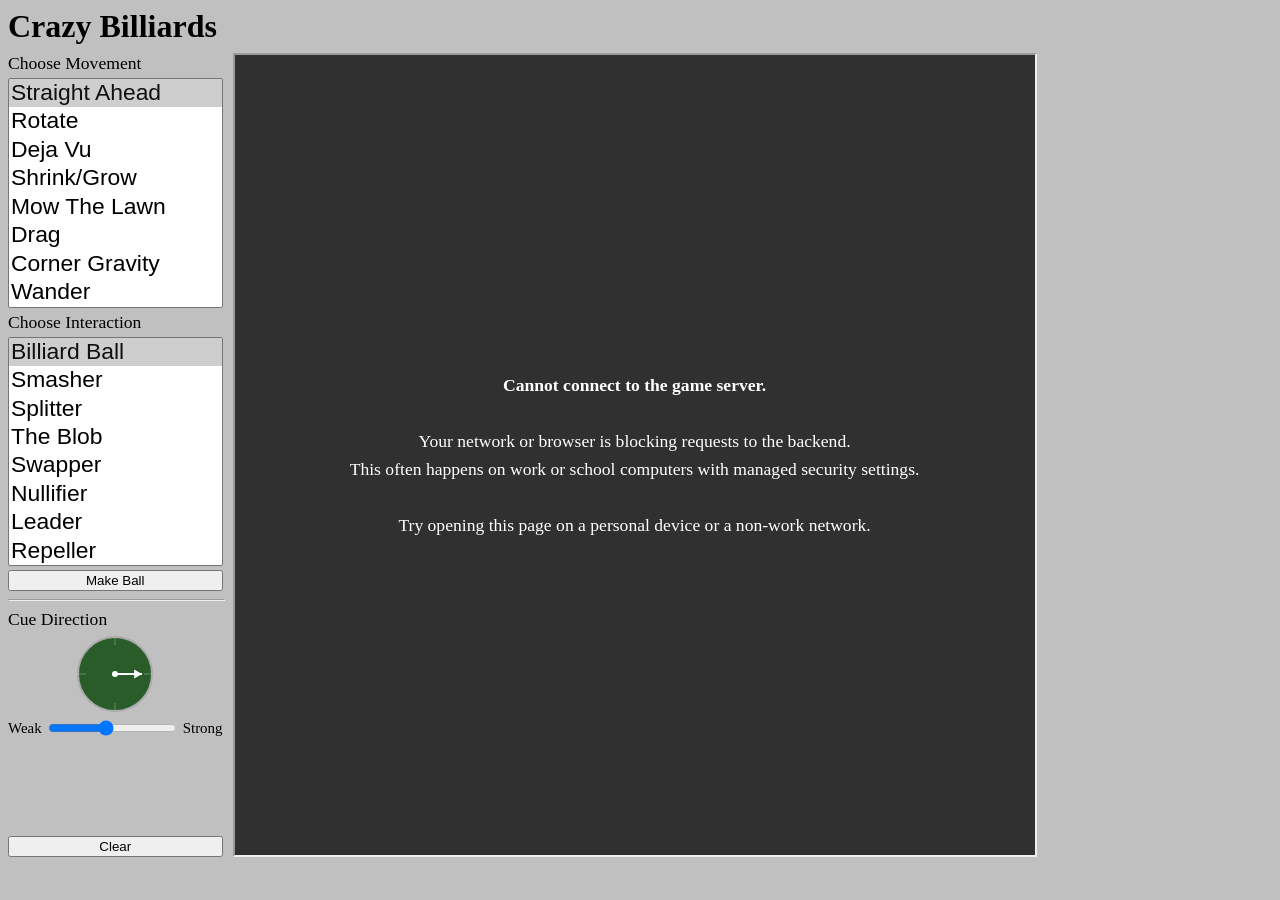
==== billiards/index.html @ a1a1d161 "cue stick" ====
<!DOCTYPE html>
<html lang="en">
<head>
    <meta charset="UTF-8">
    <title>Crazy Billiards</title>
    <script src="js/jquery-3.3.1.min.js"></script>
    <script src="js/ballworld.js"></script>
    <style>
        body {
            background-color: #c0c0c0;
            margin: 8px;
        }
        h1 {
            margin: 0 0 8px 0;
        }
        #layout {
            display: flex;
            align-items: flex-start;
            gap: 10px;
        }
        #controls {
            display: flex;
            flex-direction: column;
            gap: 4px;
            flex-shrink: 0;
            font-size: 1.1em;
        }
        #controls select {
            display: block;
            font-size: 1.3em;
        }
        #controls button {
            display: block;
            width: 100%;
        }
        #btn-clear {
            margin-top: auto;
        }
        #canvas-wrapper {
            position: relative;
            flex-shrink: 0;
            border: 2px inset;
            line-height: 0;
        }
        canvas {
            display: block;
        }
        #cue-overlay {
            position: absolute;
            top: 0;
            left: 0;
            cursor: none;
        }
        #cue-dial {
            display: block;
            cursor: crosshair;
            align-self: center;
        }
        #strength-row {
            display: flex;
            align-items: center;
            gap: 4px;
            font-size: 0.85em;
        }
        #strength-row input[type=range] {
            flex: 1;
            min-width: 0;
        }
        #error-msg {
            display: none;
            position: absolute;
            top: 0; left: 0; right: 0; bottom: 0;
            background: rgba(0, 0, 0, 0.75);
            color: #fff;
            align-items: center;
            justify-content: center;
            text-align: center;
            padding: 40px;
            font-size: 1.1em;
            line-height: 1.6;
        }
    </style>
</head>
<body>
    <h1>Crazy Billiards</h1>
    <div id="layout">
        <div id="controls">
            <div>Choose Movement</div>
            <select id="slt-updatestrategy" multiple="multiple" size="8">
                <option value="straight" selected>Straight Ahead</option>
                <option value="rotate">Rotate</option>
                <option value="dejavu">Deja Vu</option>
                <option value="shrinkgrow">Shrink/Grow</option>
                <option value="mowthelawn">Mow The Lawn</option>
                <option value="drag">Drag</option>
                <option value="cornergravity">Corner Gravity</option>
                <option value="wander">Wander</option>
            </select>
            <div>Choose Interaction</div>
            <select id="slt-interactstrategy" multiple="multiple" size="8">
                <option value="billiard" selected>Billiard Ball</option>
                <option value="smasher">Smasher</option>
                <option value="splitter">Splitter</option>
                <option value="blob">The Blob</option>
                <option value="swapper">Swapper</option>
                <option value="nullifier">Nullifier</option>
                <option value="leader">Leader</option>
                <option value="repel">Repeller</option>
            </select>
            <button id="btn-load-norm">Make Ball</button>
            <hr style="width:100%;margin:4px 0">
            <div>Cue Direction</div>
            <canvas id="cue-dial" width="80" height="80"></canvas>
            <div id="strength-row">
                <span>Weak</span>
                <input type="range" id="cue-strength" min="1" max="10" value="5">
                <span>Strong</span>
            </div>
            <button id="btn-clear">Clear</button>
        </div>
        <div id="canvas-wrapper">
            <canvas id="main-canvas" width="800" height="800"></canvas>
            <canvas id="cue-overlay" width="800" height="800"></canvas>
            <div id="error-msg">
                <div>
                    <strong>Cannot connect to the game server.</strong><br><br>
                    Your network or browser is blocking requests to the backend.<br>
                    This often happens on work or school computers with managed security settings.<br><br>
                    Try opening this page on a personal device or a non-work network.
                </div>
            </div>
        </div>
    </div>
</body>
</html>
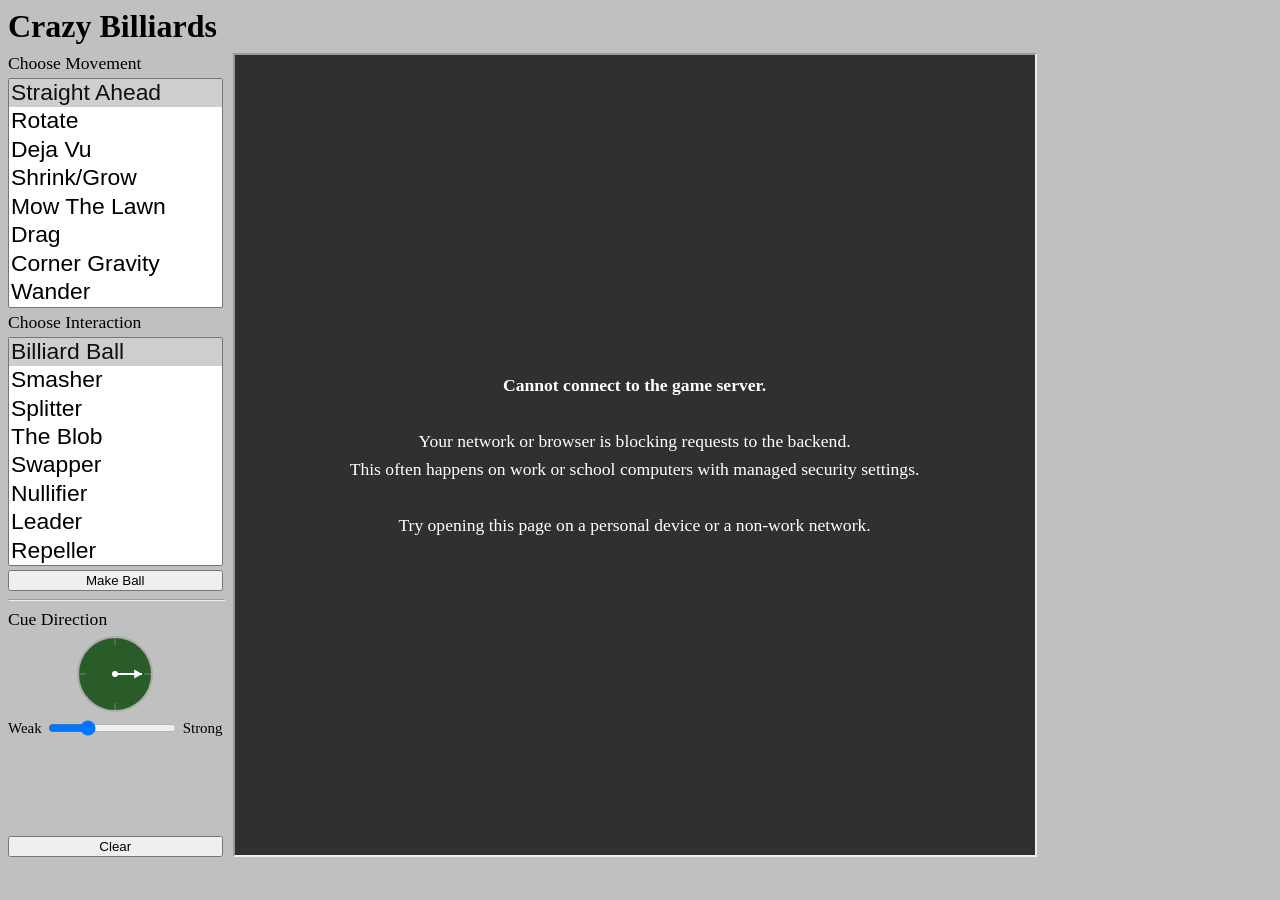
==== commit 2a7fa9f7: "mow the lawn fix" ====
--- a/billiards/index.html
+++ b/billiards/index.html
@@ -113,7 +113,7 @@
             <canvas id="cue-dial" width="80" height="80"></canvas>
             <div id="strength-row">
                 <span>Weak</span>
-                <input type="range" id="cue-strength" min="1" max="10" value="5">
+                <input type="range" id="cue-strength" min="1" max="15" value="5">
                 <span>Strong</span>
             </div>
             <button id="btn-clear">Clear</button>
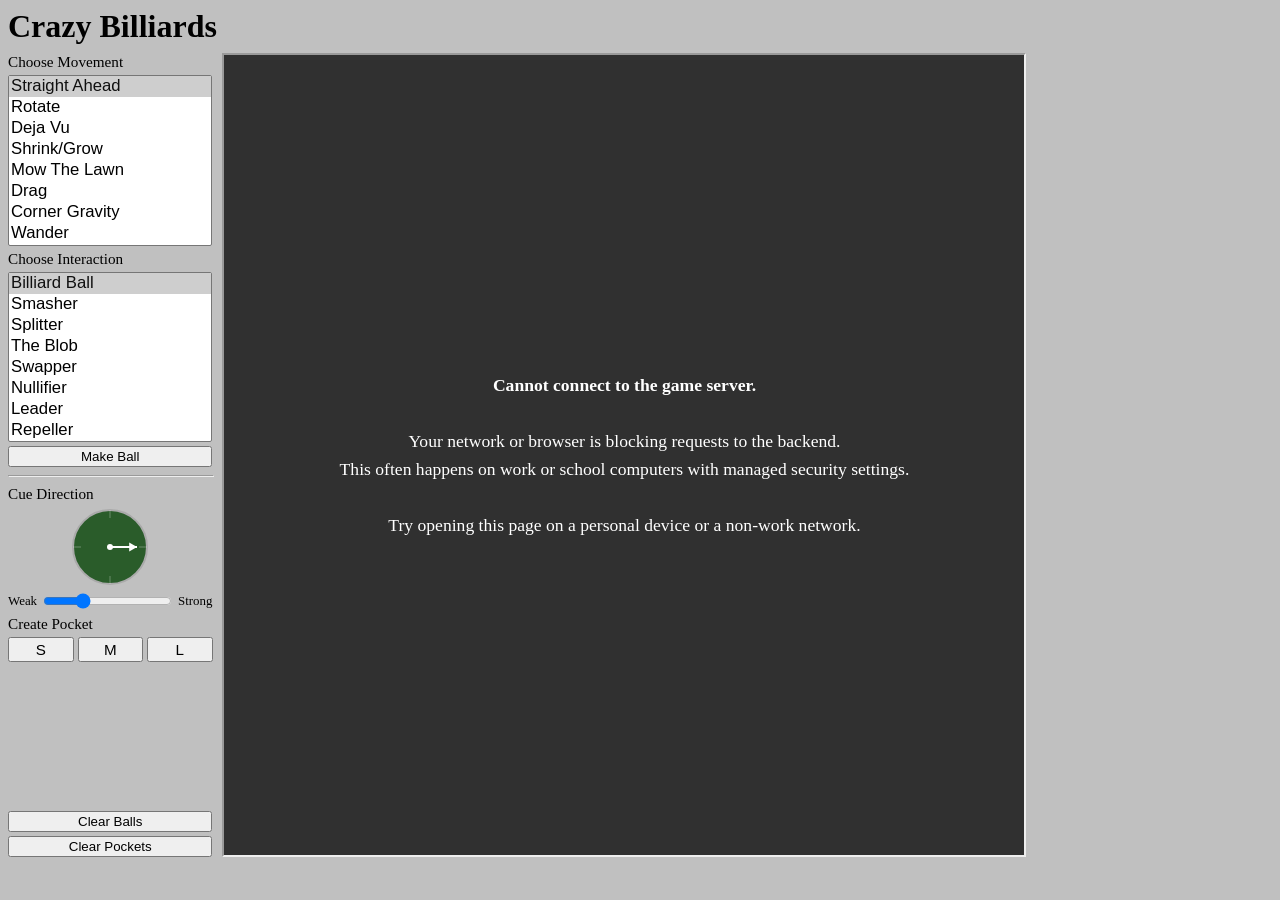
==== commit aa9315de: "pockets" ====
--- a/billiards/index.html
+++ b/billiards/index.html
@@ -23,18 +23,31 @@
             flex-direction: column;
             gap: 4px;
             flex-shrink: 0;
-            font-size: 1.1em;
+            font-size: 0.95em;
         }
         #controls select {
             display: block;
-            font-size: 1.3em;
+            font-size: 1.1em;
         }
         #controls button {
             display: block;
             width: 100%;
         }
-        #btn-clear {
+        #btn-clear-balls {
             margin-top: auto;
+        }
+        #pocket-size-row {
+            display: flex;
+            gap: 4px;
+        }
+        .pocket-btn {
+            flex: 1;
+            padding: 2px 0;
+            font-size: 1em;
+        }
+        .pocket-btn.active {
+            background-color: #4a4;
+            color: white;
         }
         #canvas-wrapper {
             position: relative;
@@ -116,7 +129,14 @@
                 <input type="range" id="cue-strength" min="1" max="15" value="5">
                 <span>Strong</span>
             </div>
-            <button id="btn-clear">Clear</button>
+            <div>Create Pocket</div>
+            <div id="pocket-size-row">
+                <button class="pocket-btn" id="btn-pocket-s" data-radius="20">S</button>
+                <button class="pocket-btn" id="btn-pocket-m" data-radius="35">M</button>
+                <button class="pocket-btn" id="btn-pocket-l" data-radius="50">L</button>
+            </div>
+            <button id="btn-clear-balls">Clear Balls</button>
+            <button id="btn-clear-pockets">Clear Pockets</button>
         </div>
         <div id="canvas-wrapper">
             <canvas id="main-canvas" width="800" height="800"></canvas>
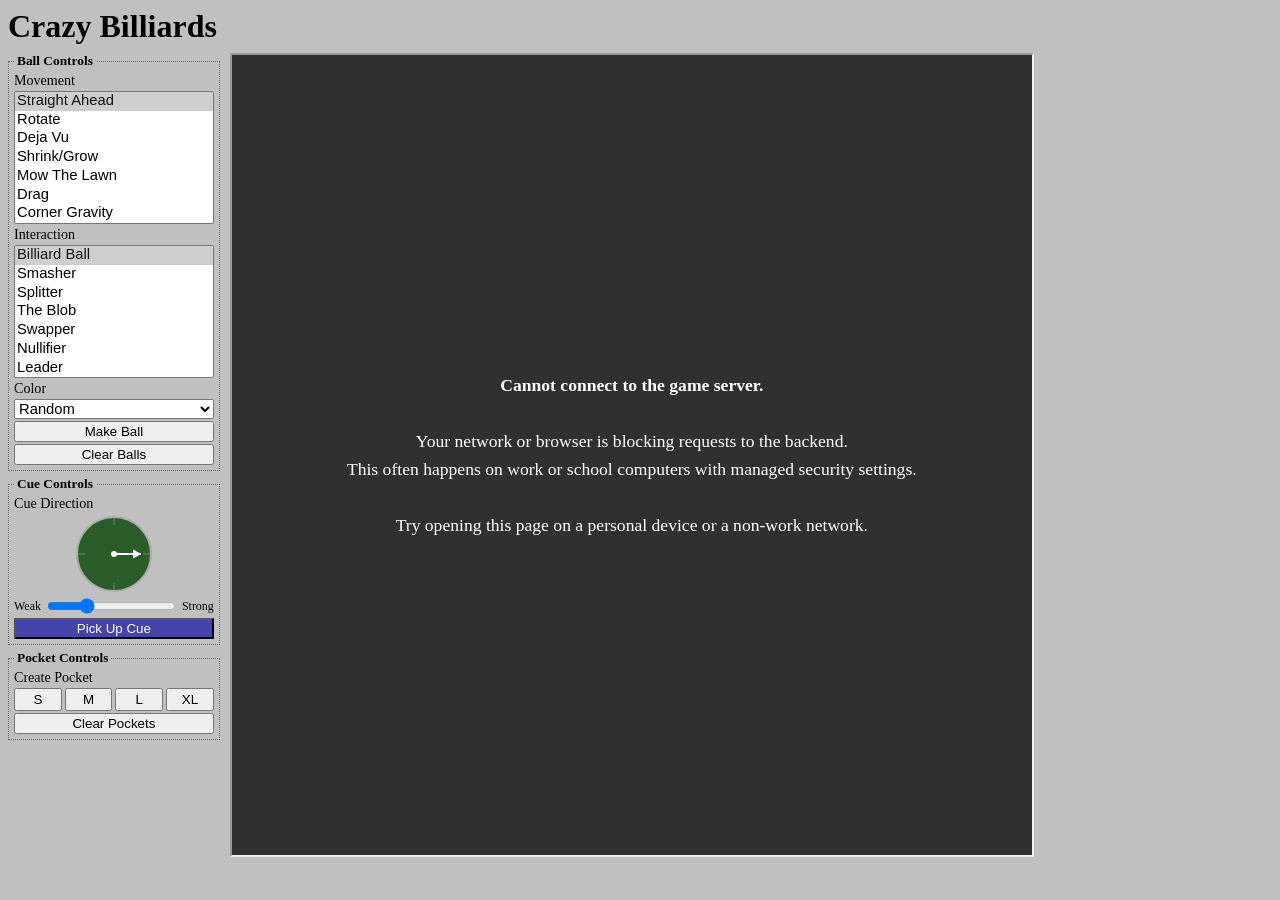
==== commit 93085340: "new billiards layout" ====
--- a/billiards/index.html
+++ b/billiards/index.html
@@ -21,33 +21,32 @@
         #controls {
             display: flex;
             flex-direction: column;
-            gap: 4px;
+            gap: 5px;
             flex-shrink: 0;
-            font-size: 0.95em;
+            font-size: 0.88em;
+            overflow-y: auto;
         }
         #controls select {
             display: block;
-            font-size: 1.1em;
+            font-size: 1.05em;
+            width: 100%;
         }
         #controls button {
             display: block;
             width: 100%;
         }
-        #btn-clear-balls {
-            margin-top: auto;
+        fieldset {
+            border: 1px dotted #666;
+            padding: 3px 5px 5px 5px;
+            margin: 0;
+            display: flex;
+            flex-direction: column;
+            gap: 2px;
         }
-        #pocket-size-row {
-            display: flex;
-            gap: 4px;
-        }
-        .pocket-btn {
-            flex: 1;
-            padding: 2px 0;
-            font-size: 1em;
-        }
-        .pocket-btn.active {
-            background-color: #4a4;
-            color: white;
+        legend {
+            font-size: 0.95em;
+            font-weight: bold;
+            padding: 0 3px;
         }
         #canvas-wrapper {
             position: relative;
@@ -79,6 +78,23 @@
             flex: 1;
             min-width: 0;
         }
+        #pocket-size-row {
+            display: flex;
+            gap: 3px;
+        }
+        .pocket-btn {
+            flex: 1;
+            padding: 2px 0;
+            font-size: 0.95em;
+        }
+        .pocket-btn.active {
+            background-color: #4a4;
+            color: white;
+        }
+        #btn-pick-up-cue.active {
+            background-color: #44a;
+            color: white;
+        }
         #error-msg {
             display: none;
             position: absolute;
@@ -98,45 +114,67 @@
     <h1>Crazy Billiards</h1>
     <div id="layout">
         <div id="controls">
-            <div>Choose Movement</div>
-            <select id="slt-updatestrategy" multiple="multiple" size="8">
-                <option value="straight" selected>Straight Ahead</option>
-                <option value="rotate">Rotate</option>
-                <option value="dejavu">Deja Vu</option>
-                <option value="shrinkgrow">Shrink/Grow</option>
-                <option value="mowthelawn">Mow The Lawn</option>
-                <option value="drag">Drag</option>
-                <option value="cornergravity">Corner Gravity</option>
-                <option value="wander">Wander</option>
-            </select>
-            <div>Choose Interaction</div>
-            <select id="slt-interactstrategy" multiple="multiple" size="8">
-                <option value="billiard" selected>Billiard Ball</option>
-                <option value="smasher">Smasher</option>
-                <option value="splitter">Splitter</option>
-                <option value="blob">The Blob</option>
-                <option value="swapper">Swapper</option>
-                <option value="nullifier">Nullifier</option>
-                <option value="leader">Leader</option>
-                <option value="repel">Repeller</option>
-            </select>
-            <button id="btn-load-norm">Make Ball</button>
-            <hr style="width:100%;margin:4px 0">
-            <div>Cue Direction</div>
-            <canvas id="cue-dial" width="80" height="80"></canvas>
-            <div id="strength-row">
-                <span>Weak</span>
-                <input type="range" id="cue-strength" min="1" max="15" value="5">
-                <span>Strong</span>
-            </div>
-            <div>Create Pocket</div>
-            <div id="pocket-size-row">
-                <button class="pocket-btn" id="btn-pocket-s" data-radius="20">S</button>
-                <button class="pocket-btn" id="btn-pocket-m" data-radius="35">M</button>
-                <button class="pocket-btn" id="btn-pocket-l" data-radius="50">L</button>
-            </div>
-            <button id="btn-clear-balls">Clear Balls</button>
-            <button id="btn-clear-pockets">Clear Pockets</button>
+            <fieldset>
+                <legend>Ball Controls</legend>
+                <div>Movement</div>
+                <select id="slt-updatestrategy" multiple="multiple" size="7">
+                    <option value="straight" selected>Straight Ahead</option>
+                    <option value="rotate">Rotate</option>
+                    <option value="dejavu">Deja Vu</option>
+                    <option value="shrinkgrow">Shrink/Grow</option>
+                    <option value="mowthelawn">Mow The Lawn</option>
+                    <option value="drag">Drag</option>
+                    <option value="cornergravity">Corner Gravity</option>
+                    <option value="wander">Wander</option>
+                </select>
+                <div>Interaction</div>
+                <select id="slt-interactstrategy" multiple="multiple" size="7">
+                    <option value="billiard" selected>Billiard Ball</option>
+                    <option value="smasher">Smasher</option>
+                    <option value="splitter">Splitter</option>
+                    <option value="blob">The Blob</option>
+                    <option value="swapper">Swapper</option>
+                    <option value="nullifier">Nullifier</option>
+                    <option value="leader">Leader</option>
+                    <option value="repel">Repeller</option>
+                </select>
+                <div>Color</div>
+                <select id="slt-color">
+                    <option value="random" selected>Random</option>
+                    <option value="white">White</option>
+                    <option value="red">Red</option>
+                    <option value="orange">Orange</option>
+                    <option value="yellow">Yellow</option>
+                    <option value="green">Green</option>
+                    <option value="blue">Blue</option>
+                    <option value="purple">Purple</option>
+                    <option value="black">Black</option>
+                </select>
+                <button id="btn-load-norm">Make Ball</button>
+                <button id="btn-clear-balls">Clear Balls</button>
+            </fieldset>
+            <fieldset>
+                <legend>Cue Controls</legend>
+                <div>Cue Direction</div>
+                <canvas id="cue-dial" width="80" height="80"></canvas>
+                <div id="strength-row">
+                    <span>Weak</span>
+                    <input type="range" id="cue-strength" min="1" max="15" value="5">
+                    <span>Strong</span>
+                </div>
+                <button id="btn-pick-up-cue" class="active">Pick Up Cue</button>
+            </fieldset>
+            <fieldset>
+                <legend>Pocket Controls</legend>
+                <div>Create Pocket</div>
+                <div id="pocket-size-row">
+                    <button class="pocket-btn" id="btn-pocket-s"  data-radius="20">S</button>
+                    <button class="pocket-btn" id="btn-pocket-m"  data-radius="35">M</button>
+                    <button class="pocket-btn" id="btn-pocket-l"  data-radius="50">L</button>
+                    <button class="pocket-btn" id="btn-pocket-xl" data-radius="100">XL</button>
+                </div>
+                <button id="btn-clear-pockets">Clear Pockets</button>
+            </fieldset>
         </div>
         <div id="canvas-wrapper">
             <canvas id="main-canvas" width="800" height="800"></canvas>
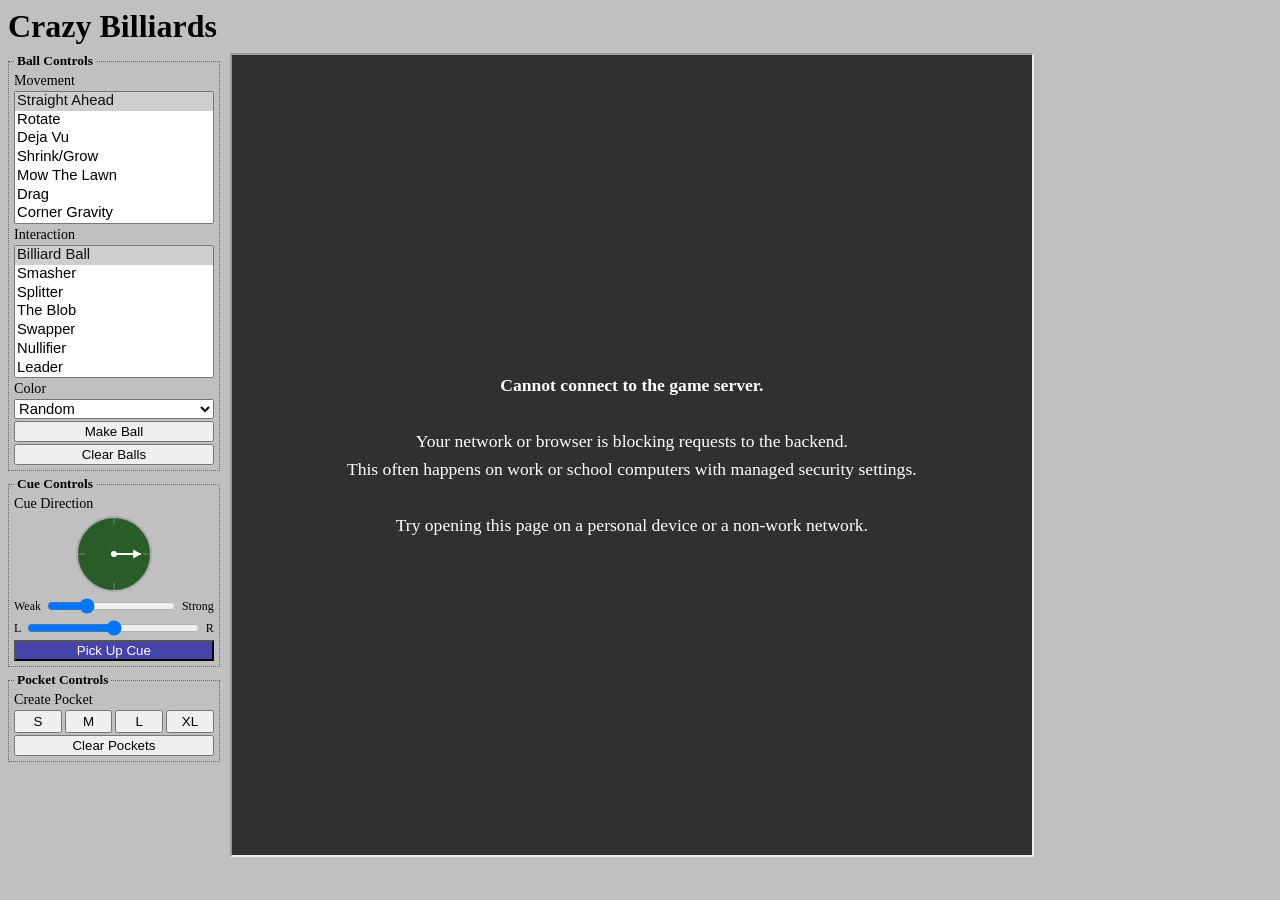
==== commit 9f59ce3c: "new physics" ====
--- a/billiards/index.html
+++ b/billiards/index.html
@@ -162,6 +162,11 @@
                     <input type="range" id="cue-strength" min="1" max="15" value="5">
                     <span>Strong</span>
                 </div>
+                <div id="strength-row">
+                    <span>L</span>
+                    <input type="range" id="cue-spin" min="-10" max="10" value="0" step="1">
+                    <span>R</span>
+                </div>
                 <button id="btn-pick-up-cue" class="active">Pick Up Cue</button>
             </fieldset>
             <fieldset>
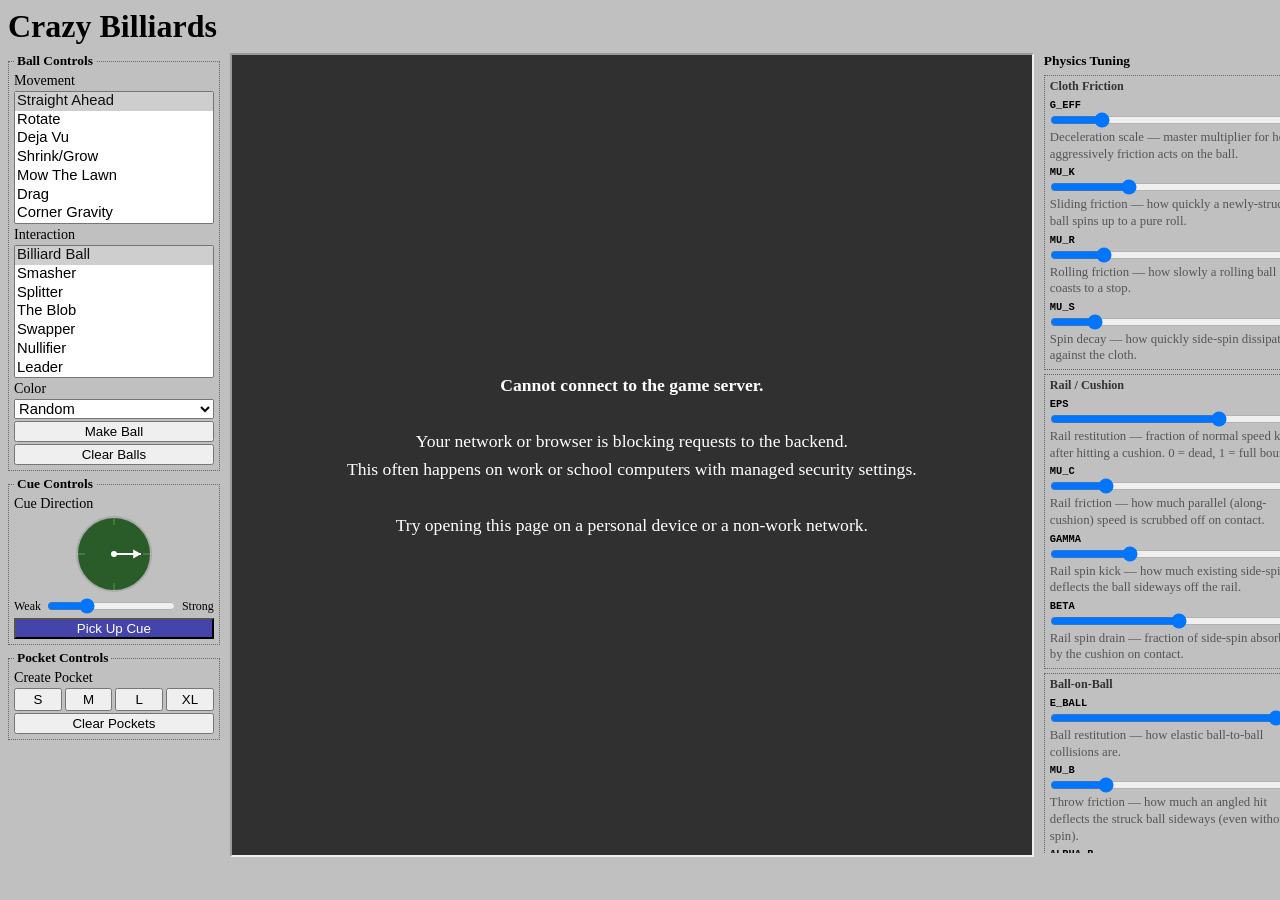
==== commit bdd56b6b: "physics panel" ====
--- a/billiards/index.html
+++ b/billiards/index.html
@@ -94,6 +94,59 @@
         #btn-pick-up-cue.active {
             background-color: #44a;
             color: white;
+        }
+        #physics-panel {
+            flex-shrink: 0;
+            width: 270px;
+            max-height: 800px;
+            overflow-y: auto;
+            display: flex;
+            flex-direction: column;
+            gap: 4px;
+            font-size: 0.8em;
+        }
+        #physics-panel h3 {
+            margin: 0 0 2px 0;
+            font-size: 1.05em;
+        }
+        .phys-group {
+            border: 1px dotted #666;
+            padding: 3px 5px 5px 5px;
+            display: flex;
+            flex-direction: column;
+            gap: 4px;
+        }
+        .phys-group-title {
+            font-weight: bold;
+            font-size: 0.95em;
+            color: #333;
+            margin-bottom: 1px;
+        }
+        .phys-row {
+            display: flex;
+            flex-direction: column;
+            gap: 1px;
+        }
+        .phys-header {
+            display: flex;
+            justify-content: space-between;
+            align-items: baseline;
+        }
+        .phys-name {
+            font-weight: bold;
+            font-family: monospace;
+        }
+        .phys-val {
+            font-family: monospace;
+            color: #222;
+        }
+        .phys-row input[type=range] {
+            width: 100%;
+            margin: 0;
+        }
+        .phys-desc {
+            color: #555;
+            line-height: 1.3;
         }
         #error-msg {
             display: none;
@@ -162,11 +215,6 @@
                     <input type="range" id="cue-strength" min="1" max="15" value="5">
                     <span>Strong</span>
                 </div>
-                <div id="strength-row">
-                    <span>L</span>
-                    <input type="range" id="cue-spin" min="-10" max="10" value="0" step="1">
-                    <span>R</span>
-                </div>
                 <button id="btn-pick-up-cue" class="active">Pick Up Cue</button>
             </fieldset>
             <fieldset>
@@ -193,6 +241,9 @@
                 </div>
             </div>
         </div>
+        <div id="physics-panel">
+            <h3>Physics Tuning</h3>
+        </div>
     </div>
 </body>
 </html>
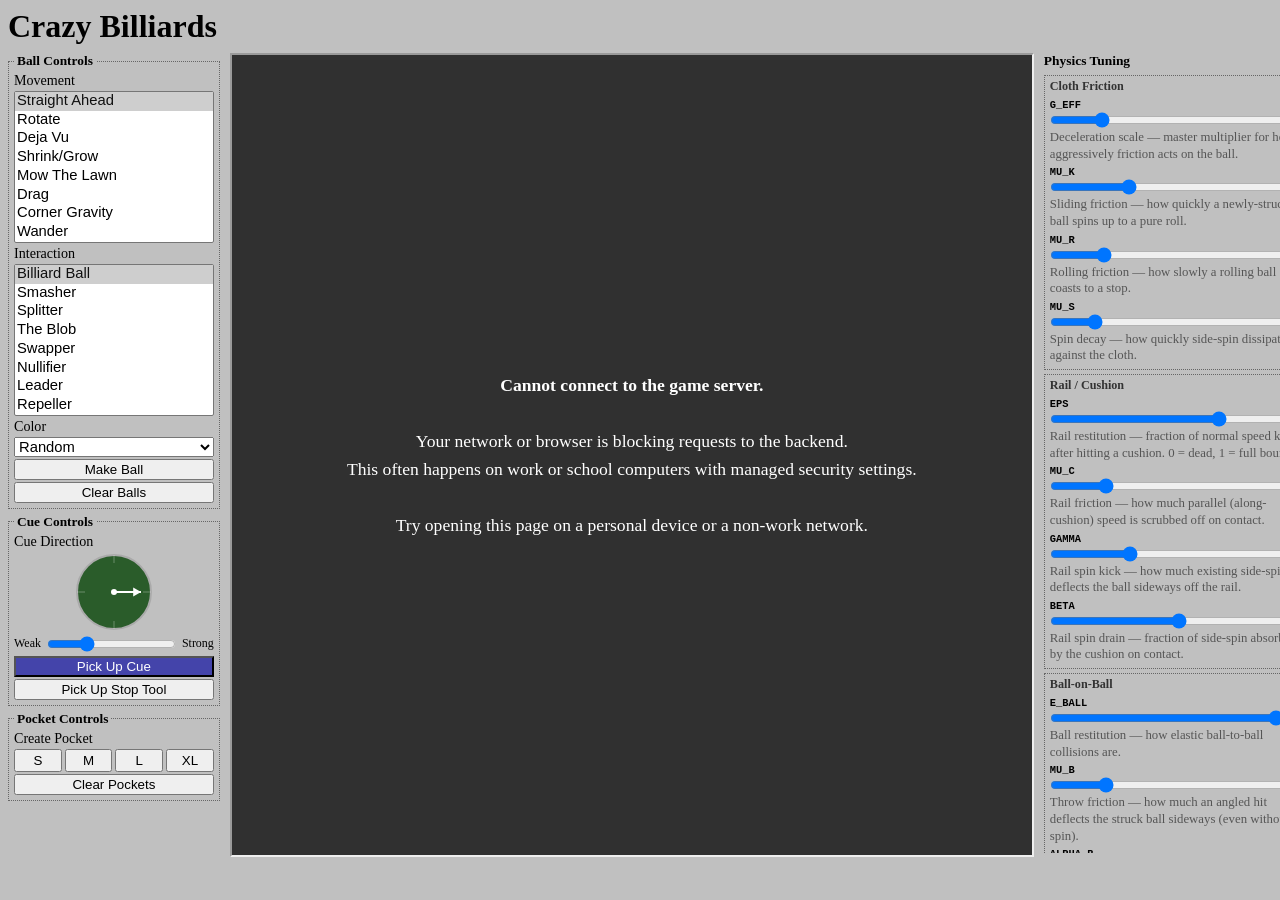
==== commit 093488d6: "stop tool" ====
--- a/billiards/index.html
+++ b/billiards/index.html
@@ -92,6 +92,10 @@
             color: white;
         }
         #btn-pick-up-cue.active {
+            background-color: #44a;
+            color: white;
+        }
+        #btn-pick-up-stop.active {
             background-color: #44a;
             color: white;
         }
@@ -170,7 +174,7 @@
             <fieldset>
                 <legend>Ball Controls</legend>
                 <div>Movement</div>
-                <select id="slt-updatestrategy" multiple="multiple" size="7">
+                <select id="slt-updatestrategy" size="8">
                     <option value="straight" selected>Straight Ahead</option>
                     <option value="rotate">Rotate</option>
                     <option value="dejavu">Deja Vu</option>
@@ -181,7 +185,7 @@
                     <option value="wander">Wander</option>
                 </select>
                 <div>Interaction</div>
-                <select id="slt-interactstrategy" multiple="multiple" size="7">
+                <select id="slt-interactstrategy" size="8">
                     <option value="billiard" selected>Billiard Ball</option>
                     <option value="smasher">Smasher</option>
                     <option value="splitter">Splitter</option>
@@ -216,6 +220,7 @@
                     <span>Strong</span>
                 </div>
                 <button id="btn-pick-up-cue" class="active">Pick Up Cue</button>
+                <button id="btn-pick-up-stop">Pick Up Stop Tool</button>
             </fieldset>
             <fieldset>
                 <legend>Pocket Controls</legend>
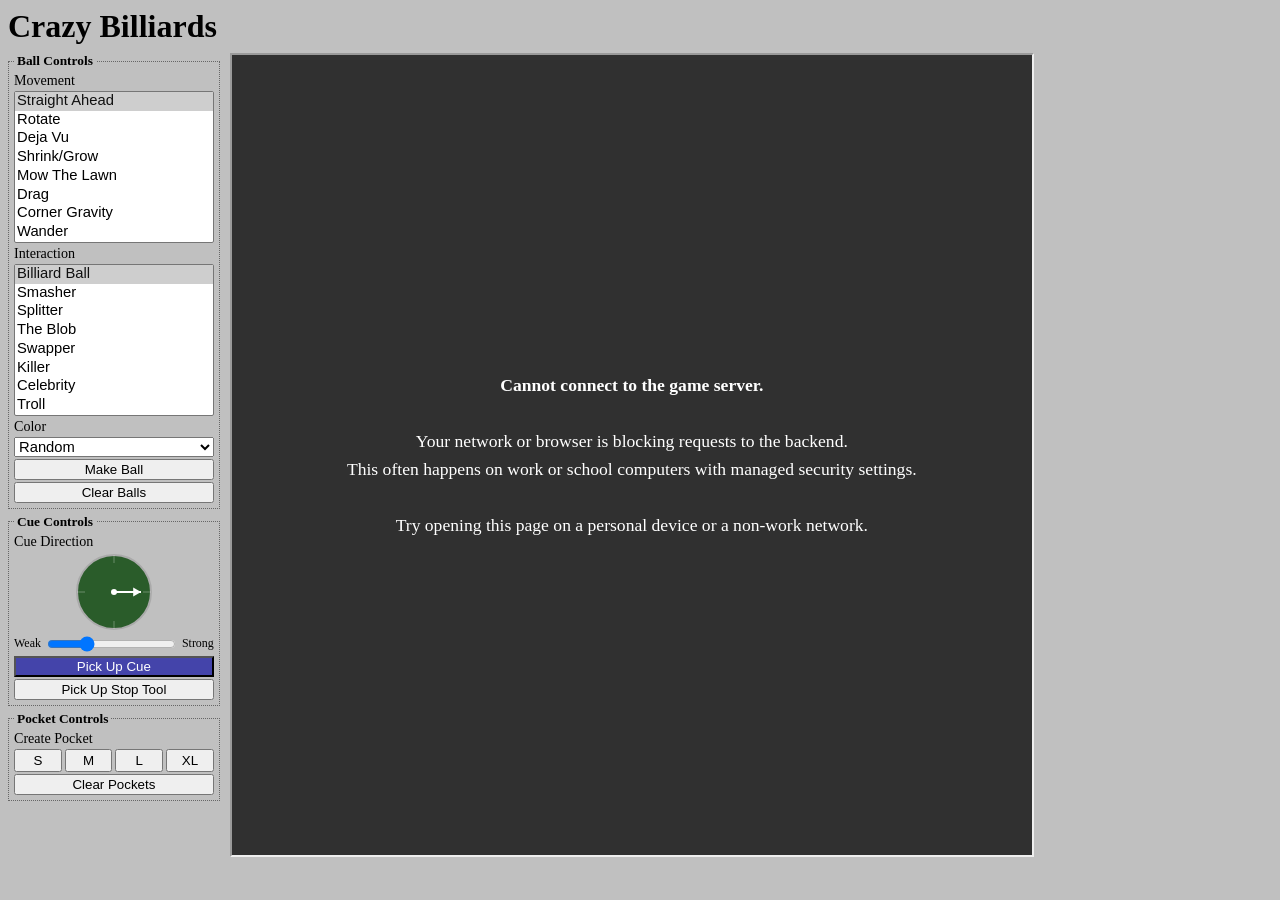
==== commit 978b374c: "mostly cosmetic changes" ====
--- a/billiards/index.html
+++ b/billiards/index.html
@@ -99,59 +99,6 @@
             background-color: #44a;
             color: white;
         }
-        #physics-panel {
-            flex-shrink: 0;
-            width: 270px;
-            max-height: 800px;
-            overflow-y: auto;
-            display: flex;
-            flex-direction: column;
-            gap: 4px;
-            font-size: 0.8em;
-        }
-        #physics-panel h3 {
-            margin: 0 0 2px 0;
-            font-size: 1.05em;
-        }
-        .phys-group {
-            border: 1px dotted #666;
-            padding: 3px 5px 5px 5px;
-            display: flex;
-            flex-direction: column;
-            gap: 4px;
-        }
-        .phys-group-title {
-            font-weight: bold;
-            font-size: 0.95em;
-            color: #333;
-            margin-bottom: 1px;
-        }
-        .phys-row {
-            display: flex;
-            flex-direction: column;
-            gap: 1px;
-        }
-        .phys-header {
-            display: flex;
-            justify-content: space-between;
-            align-items: baseline;
-        }
-        .phys-name {
-            font-weight: bold;
-            font-family: monospace;
-        }
-        .phys-val {
-            font-family: monospace;
-            color: #222;
-        }
-        .phys-row input[type=range] {
-            width: 100%;
-            margin: 0;
-        }
-        .phys-desc {
-            color: #555;
-            line-height: 1.3;
-        }
         #error-msg {
             display: none;
             position: absolute;
@@ -191,9 +138,9 @@
                     <option value="splitter">Splitter</option>
                     <option value="blob">The Blob</option>
                     <option value="swapper">Swapper</option>
-                    <option value="nullifier">Nullifier</option>
-                    <option value="leader">Leader</option>
-                    <option value="repel">Repeller</option>
+                    <option value="nullifier">Killer</option>
+                    <option value="leader">Celebrity</option>
+                    <option value="repel">Troll</option>
                 </select>
                 <div>Color</div>
                 <select id="slt-color">
@@ -246,9 +193,6 @@
                 </div>
             </div>
         </div>
-        <div id="physics-panel">
-            <h3>Physics Tuning</h3>
-        </div>
     </div>
 </body>
 </html>
